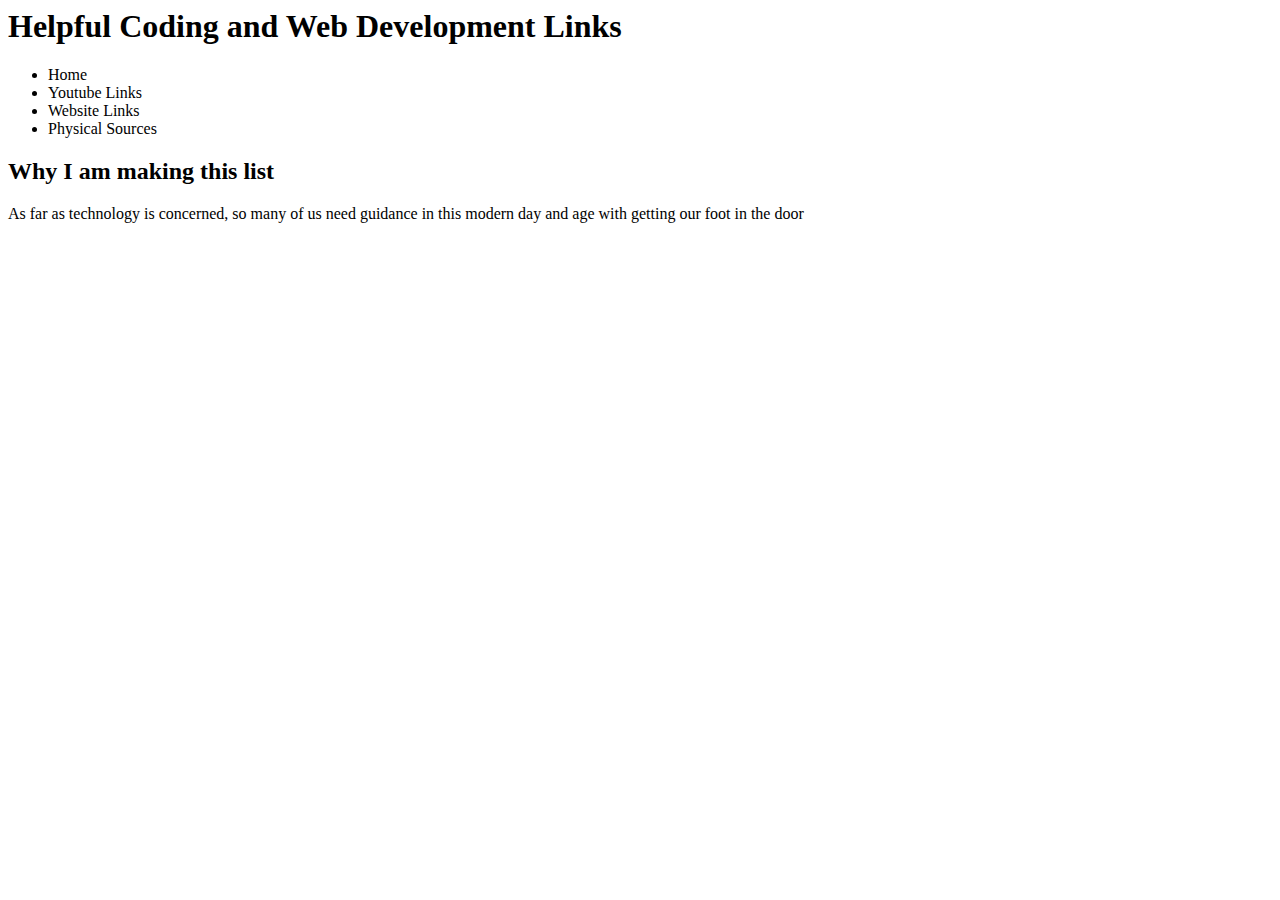
==== index.html @ 00ed7b42 "first commit, website for cataloging Codify Academy & the internet's resources on web development an" ====
<DOCTYPE! html>
<html>
    <head>
        <meta charset="UTF-8" />
        <meta name="description" content="a website a helpful links for learning how to code and web development" />
        <meta name="keywords" content="youtube, tutorials, help guides, web development, coding" />
        <meta name="author" content="Zachary Ledoux" />

        <title>Helpful Coding and Web Development Links</title>

        <link href="styles.css" rel="stylesheet" />
    </head>

    <body>
        <!-- Header -->
        <header>
            <h1>Helpful Coding and Web Development Links</h1>
        </header>

        <!-- Nav -->
        <nav>
            <ul>
                <li>Home</li>
                <li>Youtube Links</li>
                <li>Website Links</li>
                <li>Physical Sources</li>
            </ul>
        </nav>

        <!-- Section -->
        <section>
            <h2>Why I am making this list</h2>
            <p>
                As far as technology is concerned, so many of us need guidance 
                in this modern day and age with getting our foot in the door
            </p>
        </section>

        <!-- Aside -->
        <aside>

        </aside>

        <!-- Footer -->
        <footer>

        </footer>
    </body>
</html>
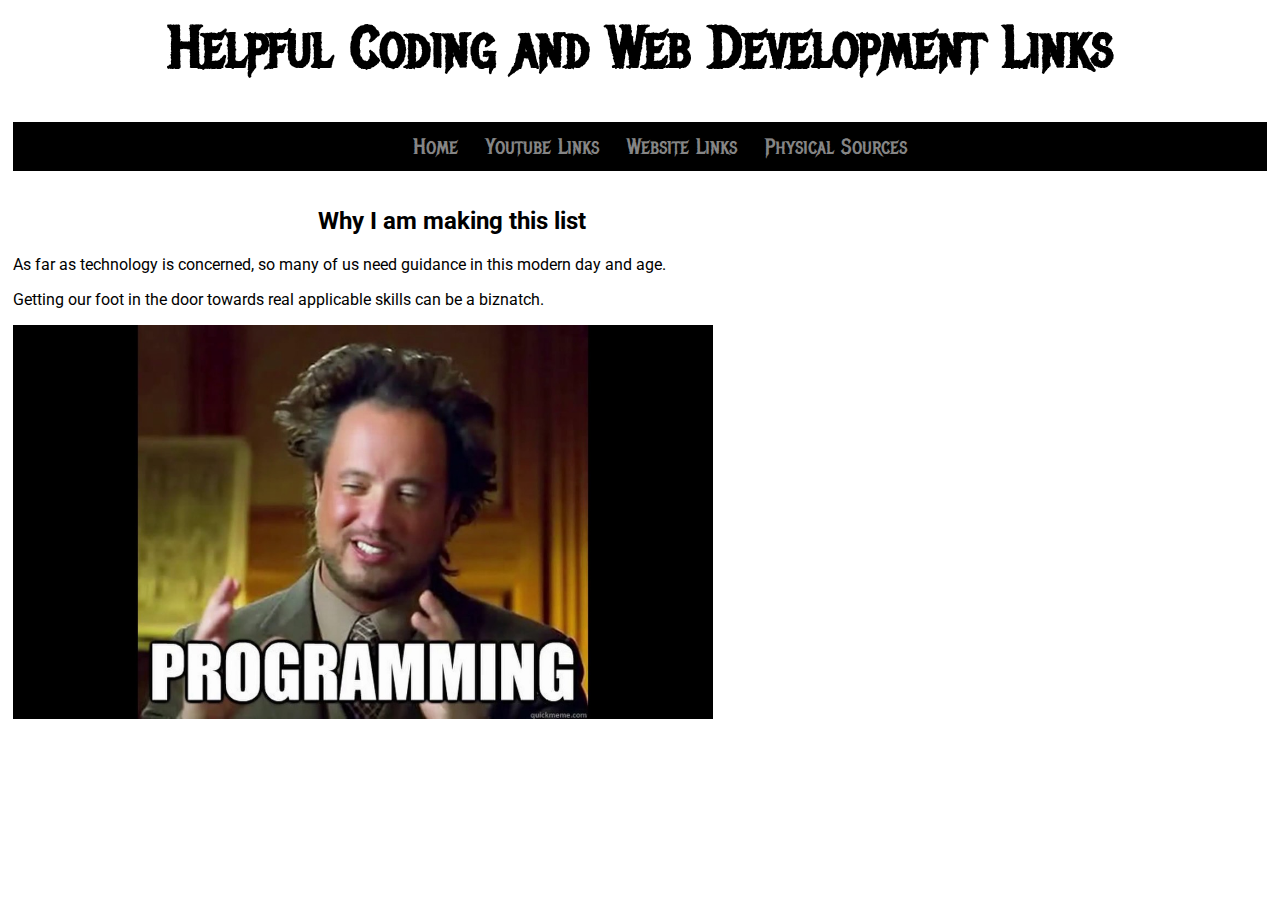
==== commit 0f84a8b3: "added css, and updated html pages" ====
--- a/index.html
+++ b/index.html
@@ -14,26 +14,38 @@
     <body>
         <!-- Header -->
         <header>
-            <h1>Helpful Coding and Web Development Links</h1>
+            <h1 id="introh1">Helpful Coding and Web Development Links</h1>
         </header>
 
         <!-- Nav -->
         <nav>
             <ul>
-                <li>Home</li>
-                <li>Youtube Links</li>
-                <li>Website Links</li>
-                <li>Physical Sources</li>
+                <li><a href="#">Home</a></li>
+                <li><a href="youtube-links.html">Youtube Links</a></li>
+                <li><a href="website-links.html">Website Links</a></li>
+                <li><a href="physical-sources.html">Physical Sources</a></li>
             </ul>
         </nav>
 
         <!-- Section -->
         <section>
-            <h2>Why I am making this list</h2>
+            <h2 class="introh2">Why I am making this list</h2>
+
+            <!-- Description of why we need help when starting programming -->
             <p>
                 As far as technology is concerned, so many of us need guidance 
-                in this modern day and age with getting our foot in the door
+                in this modern day and age. 
             </p>
+            <p>
+                Getting our foot in the door towards
+                real applicable skills can be a biznatch.
+            </p>
+            <!-- / -->
+
+            <!-- Image of programming meme -->
+            <img class="image" src="images/programming.jpg" alt="image of man holding is hands in the air" >
+            <!-- / -->
+
         </section>
 
         <!-- Aside -->
--- a/styles.css
+++ b/styles.css
@@ -0,0 +1,104 @@
+/* Imports
+----------------------------*/
+
+@import url('https://fonts.googleapis.com/css?family=Metal+Mania');
+@import url('https://fonts.googleapis.com/css?family=Nanum+Gothic');
+@import url('https://fonts.googleapis.com/css?family=Roboto');
+
+
+
+/* Body Styles
+----------------------------*/
+body {
+    padding: 0%;
+    border: none;
+    margin: 1%;
+}
+
+
+
+/* Typography Styles
+----------------------------*/
+
+body {
+    font-family: 'Roboto', serif;
+}
+
+
+/* Header Styles
+----------------------------*/
+
+header {
+    font-family: 'Metal Mania', 'Nanum Gothic', serif;
+    text-align: center;
+    font-size: 1.8em;
+}
+
+.introh2 {
+    text-align: center;
+}
+
+
+/* Nav Styles
+----------------------------*/
+
+nav ul {
+    list-style-type: none;
+    text-align: center;
+    background-color: black;
+}
+
+nav ul li {
+    display: inline-block;
+    padding: 1%;
+}
+
+nav ul li:hover {
+    background-color: rgb(37, 37, 37);
+}
+
+nav ul li a {
+    text-decoration: none;
+    font-family: 'Metal Mania', 'Nanum Gothic', serif;
+    font-size: 1.4em;
+    line-height: 1.1em;
+    color: rgb(133, 133, 133);
+}
+
+
+
+
+/* Section Styles
+----------------------------*/
+
+section {
+    width: 70%;
+    float: left;
+}
+
+section h2 {
+
+}
+
+section .image {
+    margin: auto;
+    width: 700px;
+    height: auto;
+}
+
+
+/* Aside Styles
+----------------------------*/
+
+aside {
+    width: 30%
+    float: right;
+}
+
+
+/* Footer Styles
+----------------------------*/
+
+footer {
+    text-justify: both;
+}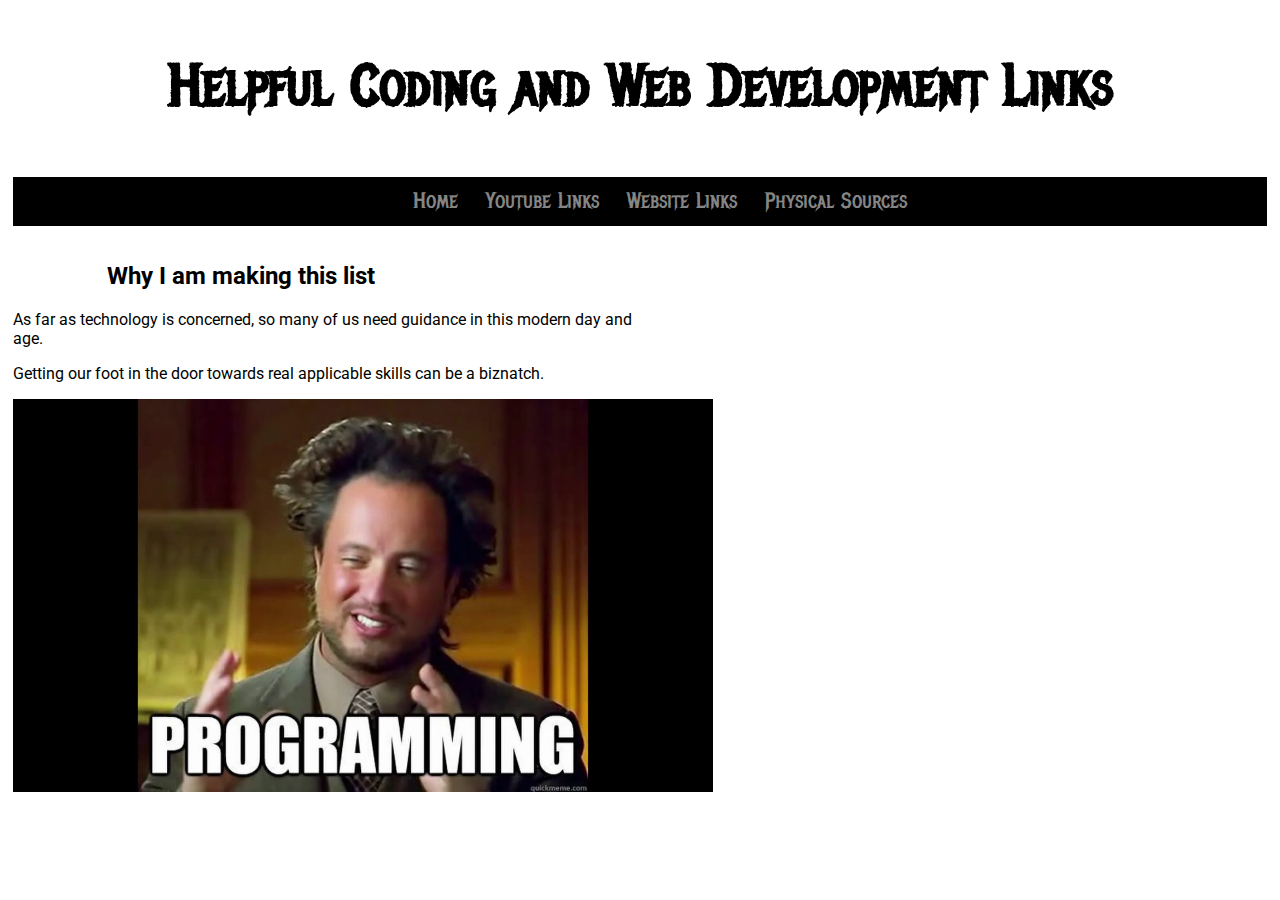
==== commit d1a61ce8: "added some css messing around with flexbox and containers" ====
--- a/index.html
+++ b/index.html
@@ -12,6 +12,9 @@
     </head>
 
     <body>
+        <!-- Whole Page Container -->
+        <div class="pageContainer">
+    
         <!-- Header -->
         <header>
             <h1 id="introh1">Helpful Coding and Web Development Links</h1>
@@ -26,6 +29,9 @@
                 <li><a href="physical-sources.html">Physical Sources</a></li>
             </ul>
         </nav>
+
+        <!-- Content Container -->
+        <div class="contentContainer">
 
         <!-- Section -->
         <section>
@@ -53,9 +59,15 @@
 
         </aside>
 
+        </div>
+        <!--/Content Container-->
+
         <!-- Footer -->
         <footer>
 
         </footer>
+
+        </div>
+        <!--/Page Container-->
     </body>
 </html>--- a/styles.css
+++ b/styles.css
@@ -13,6 +13,13 @@
     padding: 0%;
     border: none;
     margin: 1%;
+}
+
+/* Page Container Styles
+----------------------------*/
+.pageContainer {
+    display: flex;
+    flex-direction: column;
 }
 
 
@@ -35,7 +42,8 @@
 }
 
 .introh2 {
-    text-align: center;
+    text-align: left;
+    padding-left: 15%;
 }
 
 
@@ -66,13 +74,18 @@
 }
 
 
+/* Content Container Styles
+----------------------------*/
+.contentContainer {
+    display: flex;
+}
 
 
 /* Section Styles
 ----------------------------*/
 
 section {
-    width: 70%;
+    width: 50%;
     float: left;
 }
 
@@ -91,7 +104,7 @@
 ----------------------------*/
 
 aside {
-    width: 30%
+    width: 30%;
     float: right;
 }
 
